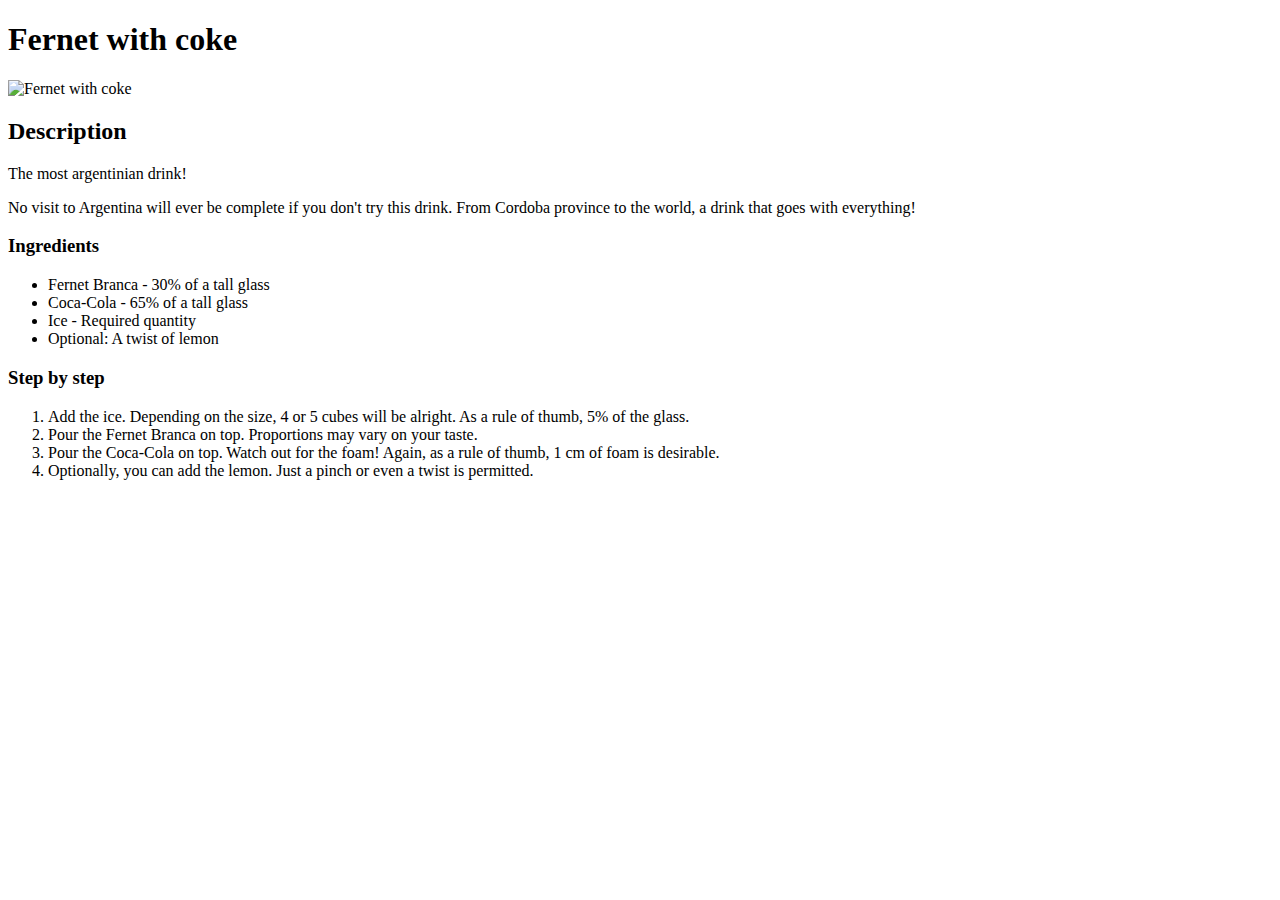
==== recipes/fernet-with-coca.html @ a8aeaf0a "Add fernet-with-coca.html recipe" ====
<!DOCTYPE html>
<html lang="en">
<head>
    <meta charset="UTF-8">
    <meta http-equiv="X-UA-Compatible" content="IE=edge">
    <meta name="viewport" content="width=device-width, initial-scale=1.0">
    <title>Fernet with coke</title>
</head>
<body>
    <h1>Fernet with coke</h1>
    <img src="https://www.baenegocios.com/__export/1601497177011/sites/cronica/img/2020/09/30/img_20180630_181858_826.jpg_675828847.jpg" alt="Fernet with coke">
    <h2>Description</h2>
    <p>The most argentinian drink!</p>
    <p>No visit to Argentina will ever be complete if you don't try this drink. From Cordoba province to the world, a drink that goes with everything!</p>
    <p></p>
    <h3>Ingredients</h3>
    <ul>
        <li>Fernet Branca - 30% of a tall glass</li>
        <li>Coca-Cola - 65% of a tall glass</li>
        <li>Ice - Required quantity</li>
        <li>Optional: A twist of lemon</li>
    </ul>
    <h3>Step by step</h3>
    <ol>
        <li>Add the ice. Depending on the size, 4 or 5 cubes will be alright. As a rule of thumb, 5% of the glass.</li>
        <li>Pour the Fernet Branca on top. Proportions may vary on your taste.</li>
        <li>Pour the Coca-Cola on top. Watch out for the foam! Again, as a rule of thumb, 1 cm of foam is desirable.</li>
        <li>Optionally, you can add the lemon. Just a pinch or even a twist is permitted.</li>
    </ol>
</body>
</html>
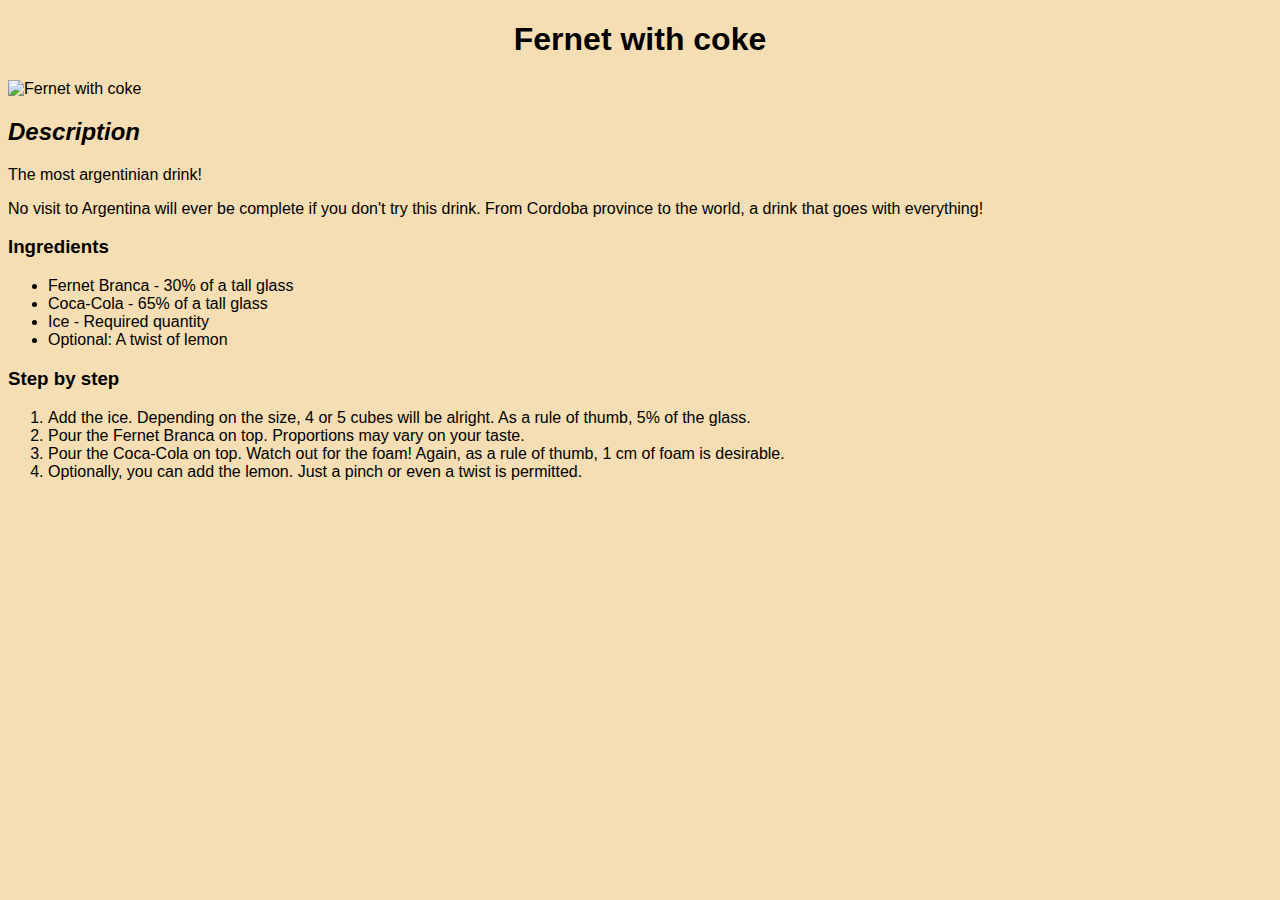
==== commit ed613130: "Correct style in milanesa-napolitana.html" ====
--- a/recipes/fernet-with-coca.html
+++ b/recipes/fernet-with-coca.html
@@ -4,6 +4,7 @@
     <meta charset="UTF-8">
     <meta http-equiv="X-UA-Compatible" content="IE=edge">
     <meta name="viewport" content="width=device-width, initial-scale=1.0">
+    <link rel="stylesheet" href="../style.css">
     <title>Fernet with coke</title>
 </head>
 <body>
--- a/style.css
+++ b/style.css
@@ -0,0 +1,28 @@
+/* style.css */
+
+* {
+    font-family: Verdana, Geneva, Tahoma, sans-serif;
+    color: black;
+    background-color: wheat;
+}
+
+h1 {
+    text-align: center;
+    font-weight: bold;
+}
+
+h2 {
+    font-style: oblique;
+}
+
+img {
+    width: 600px;
+    height: auto;
+    align-items: center;
+}
+
+.punchline {
+    color: purple;
+    background-color:silver;
+    font-style: oblique;
+}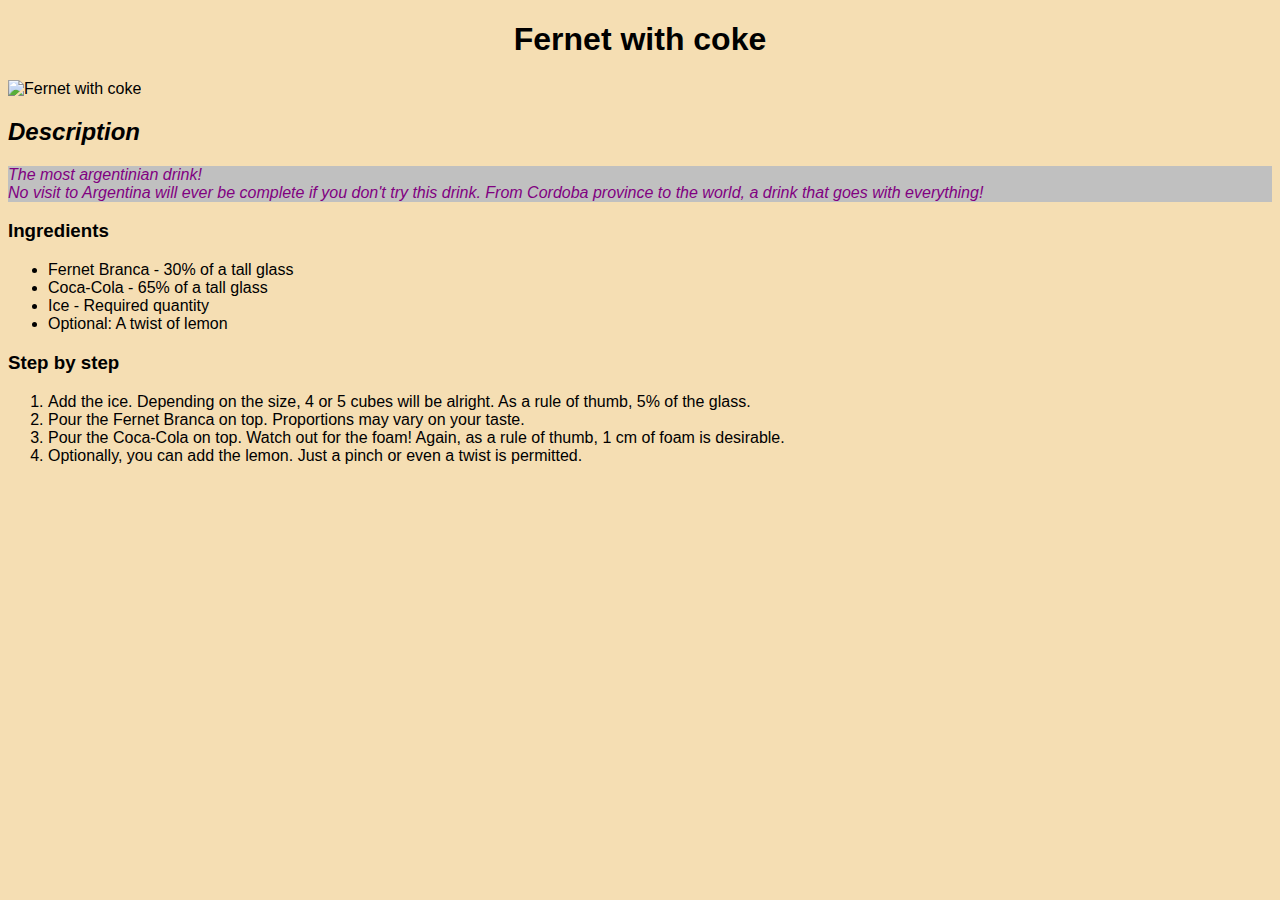
==== commit d7e86e70: "Add style to fernet-with-coca.html" ====
--- a/recipes/fernet-with-coca.html
+++ b/recipes/fernet-with-coca.html
@@ -11,8 +11,9 @@
     <h1>Fernet with coke</h1>
     <img src="https://www.baenegocios.com/__export/1601497177011/sites/cronica/img/2020/09/30/img_20180630_181858_826.jpg_675828847.jpg" alt="Fernet with coke">
     <h2>Description</h2>
-    <p>The most argentinian drink!</p>
-    <p>No visit to Argentina will ever be complete if you don't try this drink. From Cordoba province to the world, a drink that goes with everything!</p>
+    <div class="punchline">The most argentinian drink!<br>
+        No visit to Argentina will ever be complete if you don't try this drink. From Cordoba province to the world, a drink that goes with everything!
+    </div>
     <p></p>
     <h3>Ingredients</h3>
     <ul>
